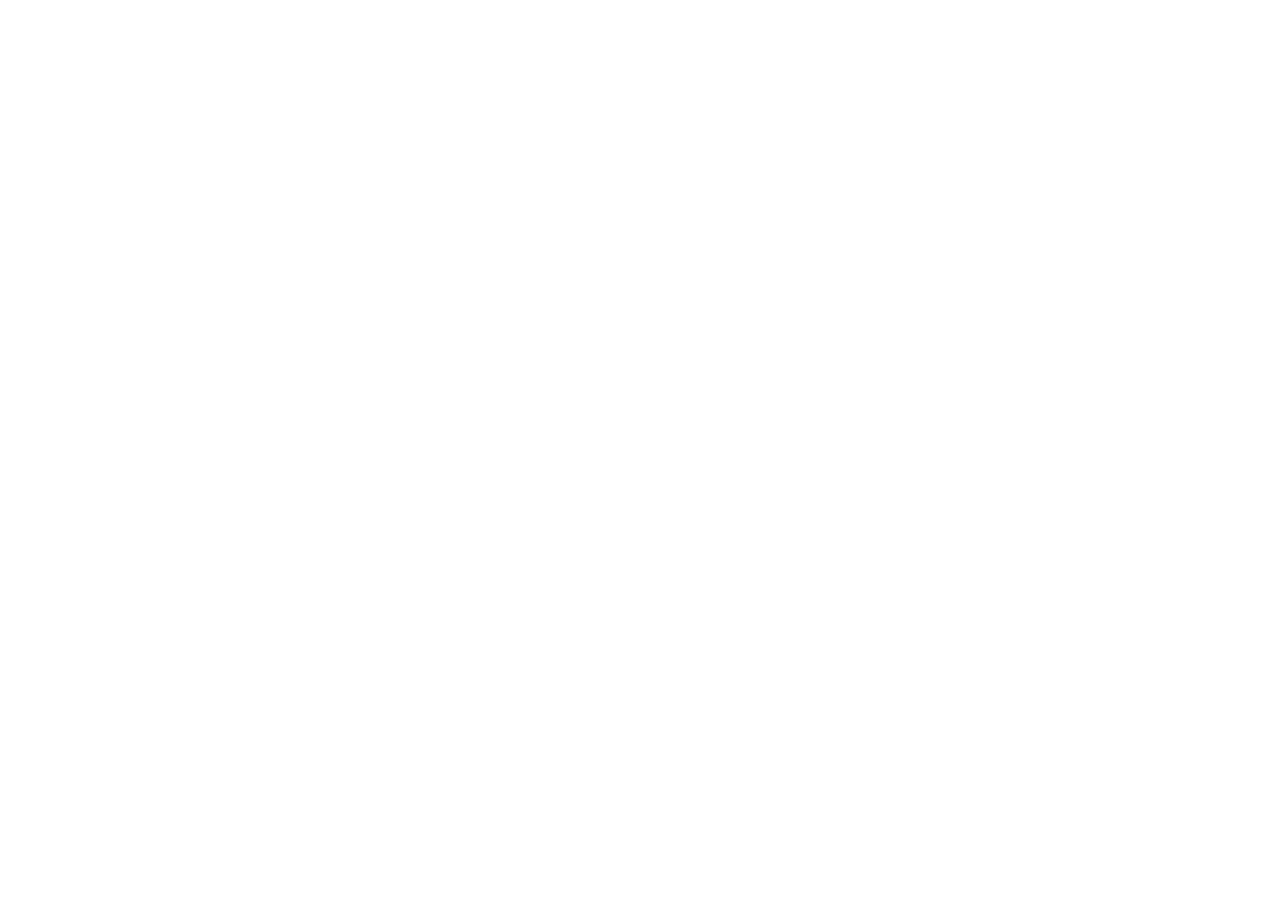
==== index.html @ a2daeb6d "Initial File added" ====
<!DOCTYPE html>
<html lang="en">
    <head>
        <meta charset="utf-8">
        <title>Braden Christensen</title>
        <link rel="stylesheet" href="style.css">
    </head>
    <body>

    </body>
</html>
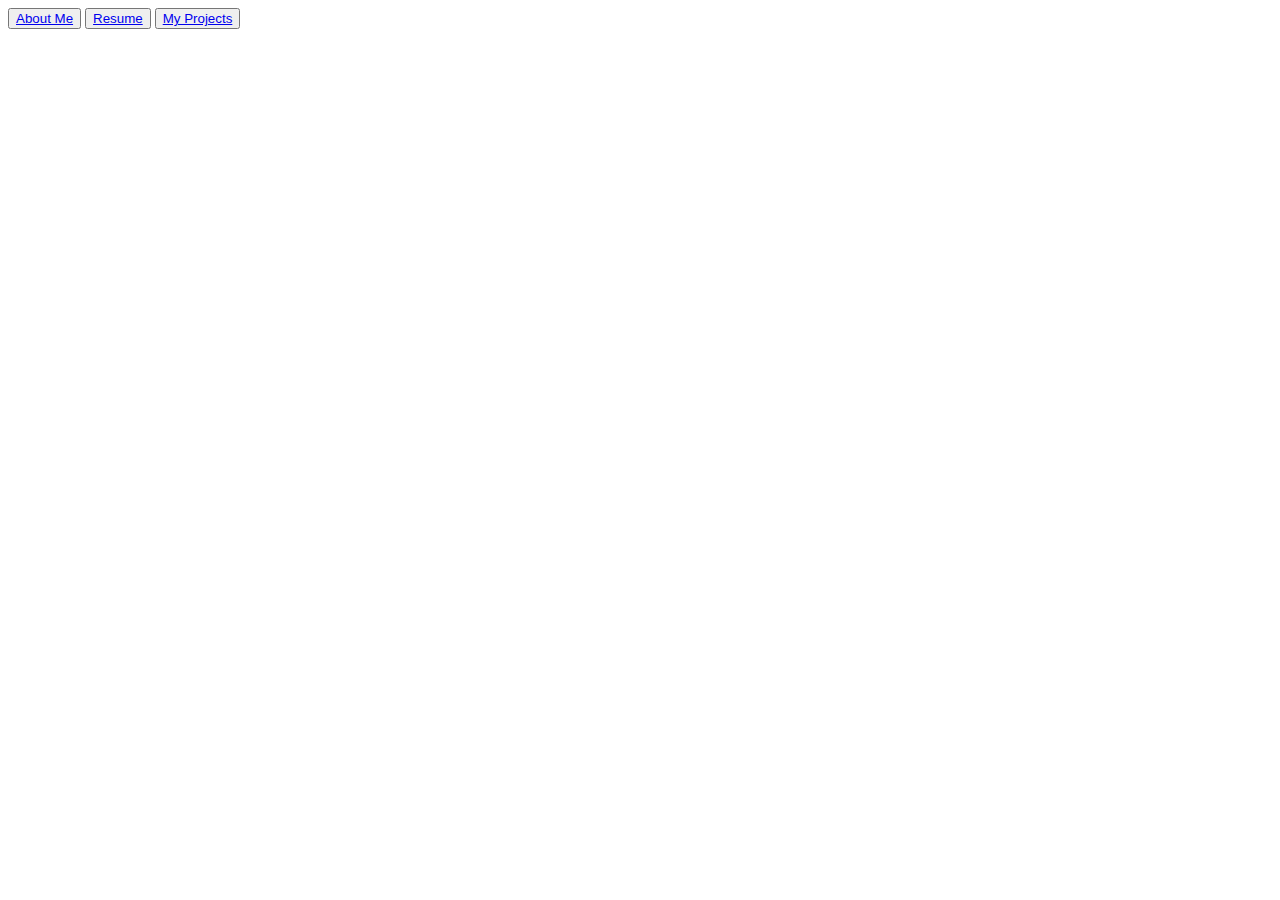
==== commit 7023100a: "starting the homepage navbar" ====
--- a/index.html
+++ b/index.html
@@ -6,6 +6,13 @@
         <link rel="stylesheet" href="style.css">
     </head>
     <body>
-
+        <header>
+            <div></div>
+            <div>
+                <button><a href="/index.html">About Me</a></button>
+                <button><a href="/index.html">Resume</a></button>
+                <button><a href="/index.html">My Projects</a></button>
+            </div>
+        </header>
     </body>
 </html>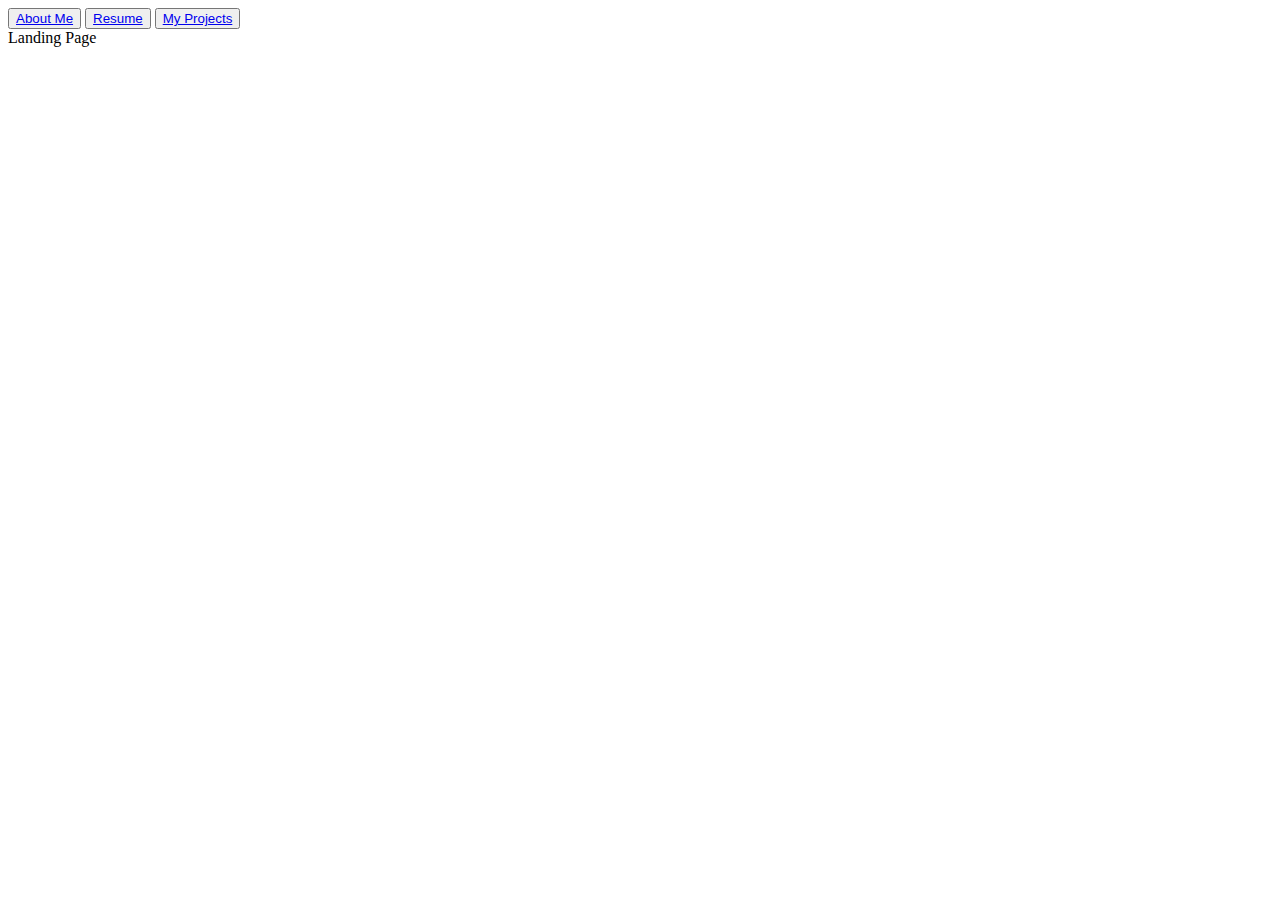
==== commit 4294fb9f: "marking with identifying info" ====
--- a/index.html
+++ b/index.html
@@ -9,10 +9,13 @@
         <header>
             <div></div>
             <div>
-                <button><a href="/index.html">About Me</a></button>
-                <button><a href="/index.html">Resume</a></button>
-                <button><a href="/index.html">My Projects</a></button>
+                <button><a href="about.html">About Me</a></button>
+                <button><a href="resume.html">Resume</a></button>
+                <button><a href="project.html">My Projects</a></button>
             </div>
         </header>
+        <div>
+            Landing Page
+        </div>
     </body>
 </html>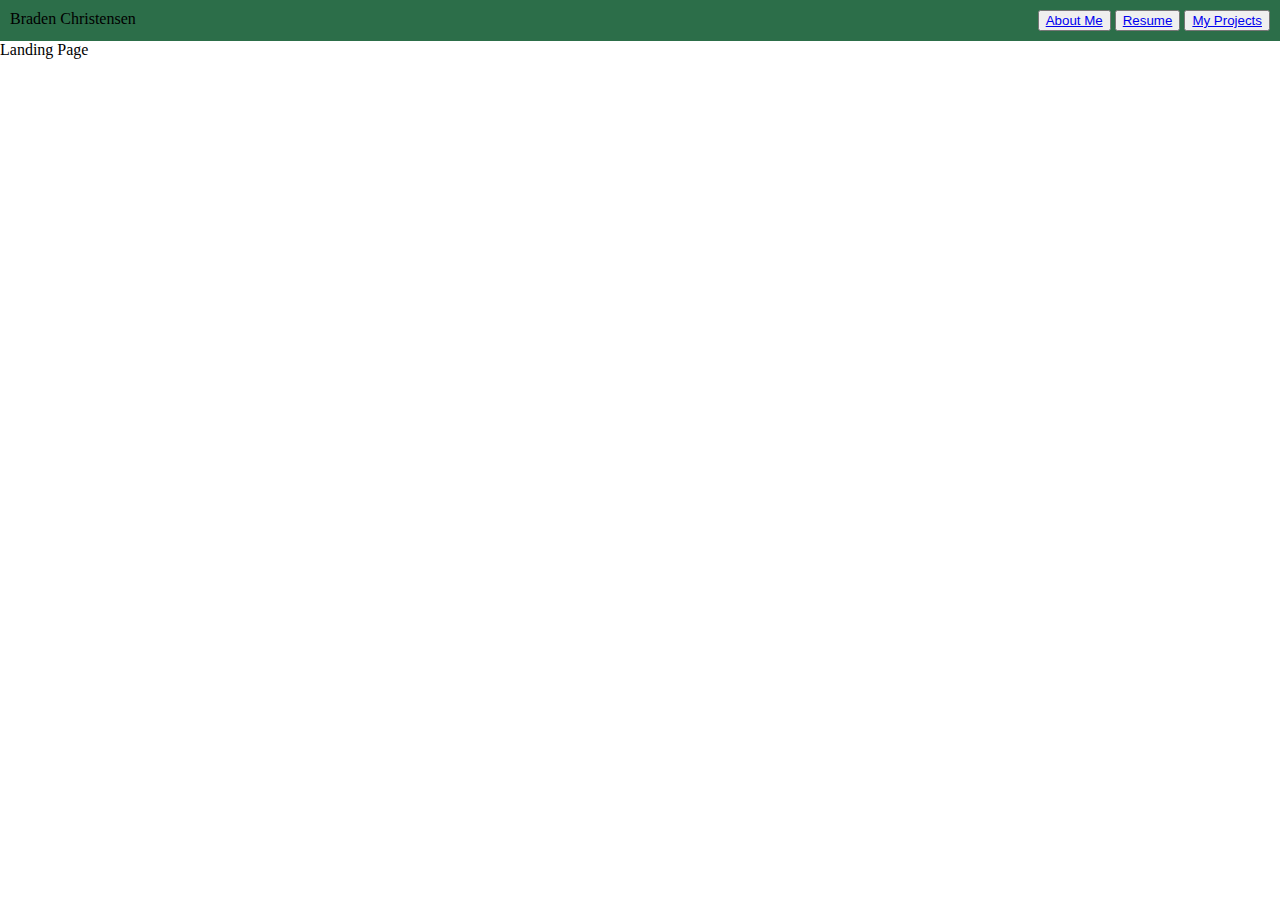
==== commit 77e2f1d7: "basic styling" ====
--- a/index.html
+++ b/index.html
@@ -3,11 +3,11 @@
     <head>
         <meta charset="utf-8">
         <title>Braden Christensen</title>
-        <link rel="stylesheet" href="style.css">
+        <link rel="stylesheet" href="styles.css">
     </head>
     <body>
         <header>
-            <div></div>
+            <div>Braden Christensen</div>
             <div>
                 <button><a href="about.html">About Me</a></button>
                 <button><a href="resume.html">Resume</a></button>
--- a/styles.css
+++ b/styles.css
@@ -0,0 +1,12 @@
+body {
+    padding: 0px;
+    margin: 0px;
+}
+
+header {
+    display: flex;
+    flex-direction: row;
+    justify-content: space-between;
+    background-color: #2c6e49;
+    padding: 10px;
+}